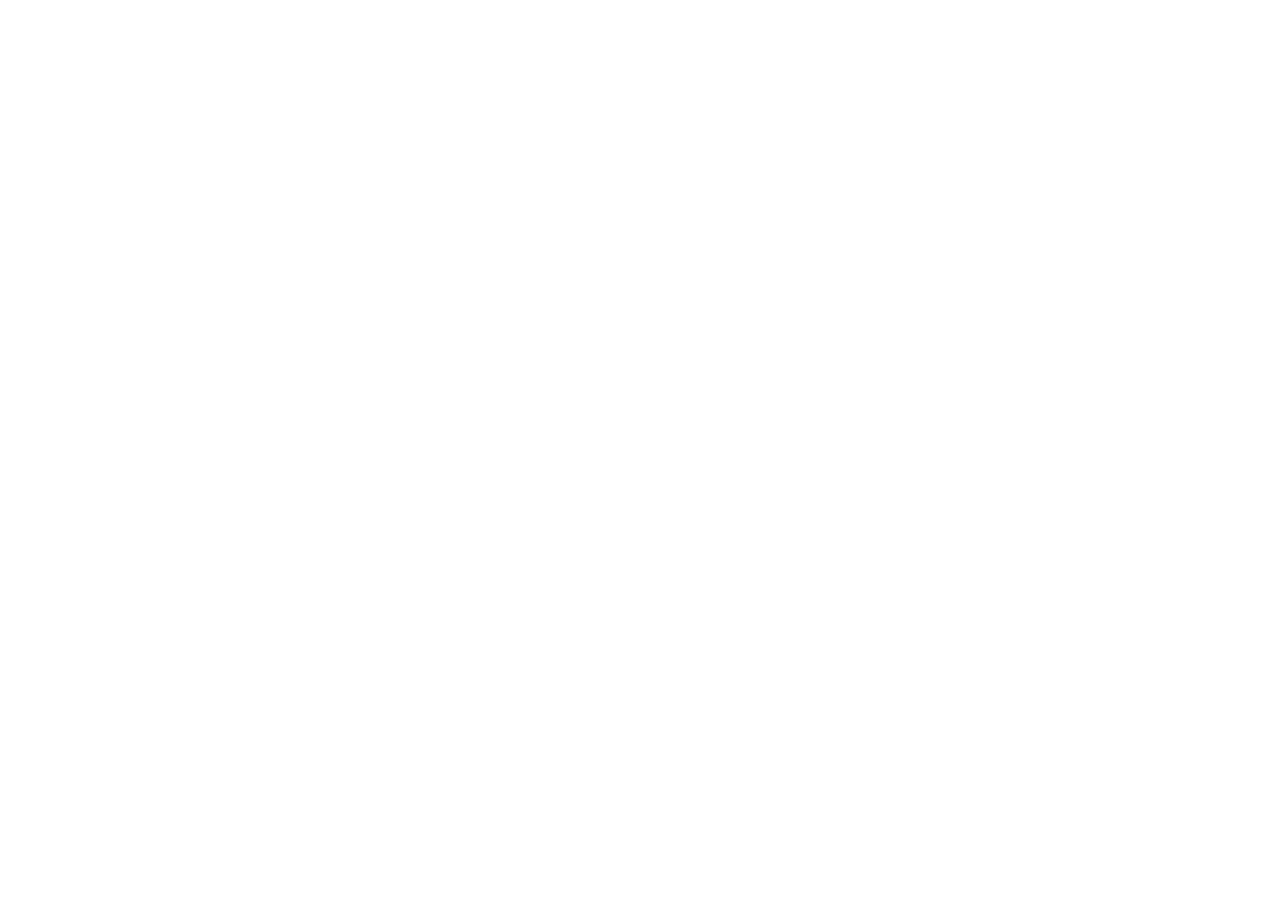
==== contacts.html @ c2b1f88c "created contacts.html, projects.html, added logo" ====
<!DOCTYPE html>
<html lang="en">
<head>
    <meta charset="UTF-8">
    <meta http-equiv="X-UA-Compatible" content="IE=edge">
    <meta name="viewport" content="width=device-width, initial-scale=1.0">
    <title>Contact Me</title>
    <link rel="stylesheet" href="style.css">
</head>
<body>
    


    <script src="index.js"></script>
</body>
</html>
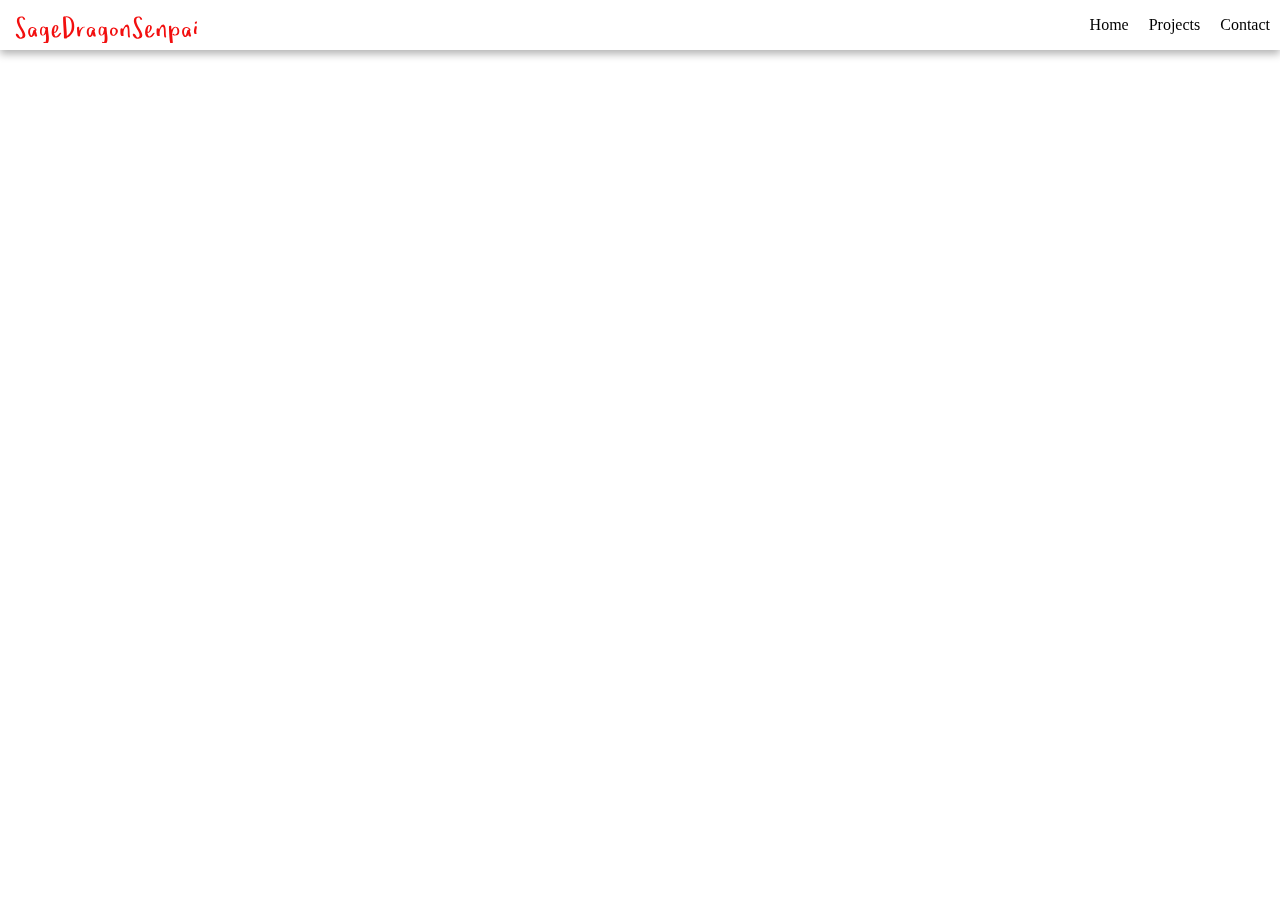
==== commit fd21c602: "update" ====
--- a/contacts.html
+++ b/contacts.html
@@ -8,6 +8,15 @@
     <link rel="stylesheet" href="style.css">
 </head>
 <body>
+    <div class="navbar">
+        <a href="/index.html"><img src="logo.svg" alt="logo"></a>
+        
+       <ul>
+        <li><a href="index.html">Home</a></li>
+        <li><a href="projects.html">Projects</a></li>
+        <li><a href="contacts.html">Contact</a></li>
+       </ul>
+    </div>
     
 
 
--- a/style.css
+++ b/style.css
@@ -0,0 +1,79 @@
+body{
+    margin: 0;
+
+}
+
+.top-container{
+background-image: url("https://images.unsplash.com/photo-1542831371-29b0f74f9713?ixlib=rb-1.2.1&ixid=MnwxMjA3fDB8MHxwaG90by1wYWdlfHx8fGVufDB8fHx8&auto=format&fit=crop&w=1770&q=80");
+height: 100vh;
+background-size: cover;
+display: flex;
+justify-content: center;
+align-items: center;
+text-align: center;
+}
+
+.text-container h1{
+    color: white;
+    font-size: 50px;
+    font-family: Impact, Haettenschweiler, 'Arial Narrow Bold', sans-serif;
+    
+    letter-spacing: 2px;
+    justify-content: left;
+    align-items: left;
+    text-align: left;
+}
+
+/*.text-container.sharethis-inline-follow-buttons{
+    
+}
+*/
+
+.text-container p{
+    inline-size: 350px;
+    color: white;
+    font-size: 20px;
+    font-family: Impact, Haettenschweiler, 'Arial Narrow Bold', sans-serif;
+    text-align: left;
+    overflow-wrap: break-word;
+}
+
+.text{
+    margin: 50px 5%;
+    font-family: sans-serif;
+}
+
+.navbar{
+    display: flex;
+    position: fixed;
+    background-color: white;
+    width: 100%;
+    justify-content: space-between;
+    align-items: center;
+    box-shadow: 0 4px 8px rgba(0, 0, 0, .3);
+    transition: background-color 0.4s;
+}
+
+.navbar ul{
+    display: flex;
+    list-style-type: none;
+}
+
+.navbar ul li a{
+    text-decoration: none;
+    margin: 0 10px;
+    color: black;
+    font-family: cursive;
+}
+
+.navbar ul li a:hover{
+    color: red;
+}
+
+.navbar.active{
+    background-color: black;
+}
+
+.navbar.active ul li a{
+    color: white;
+}